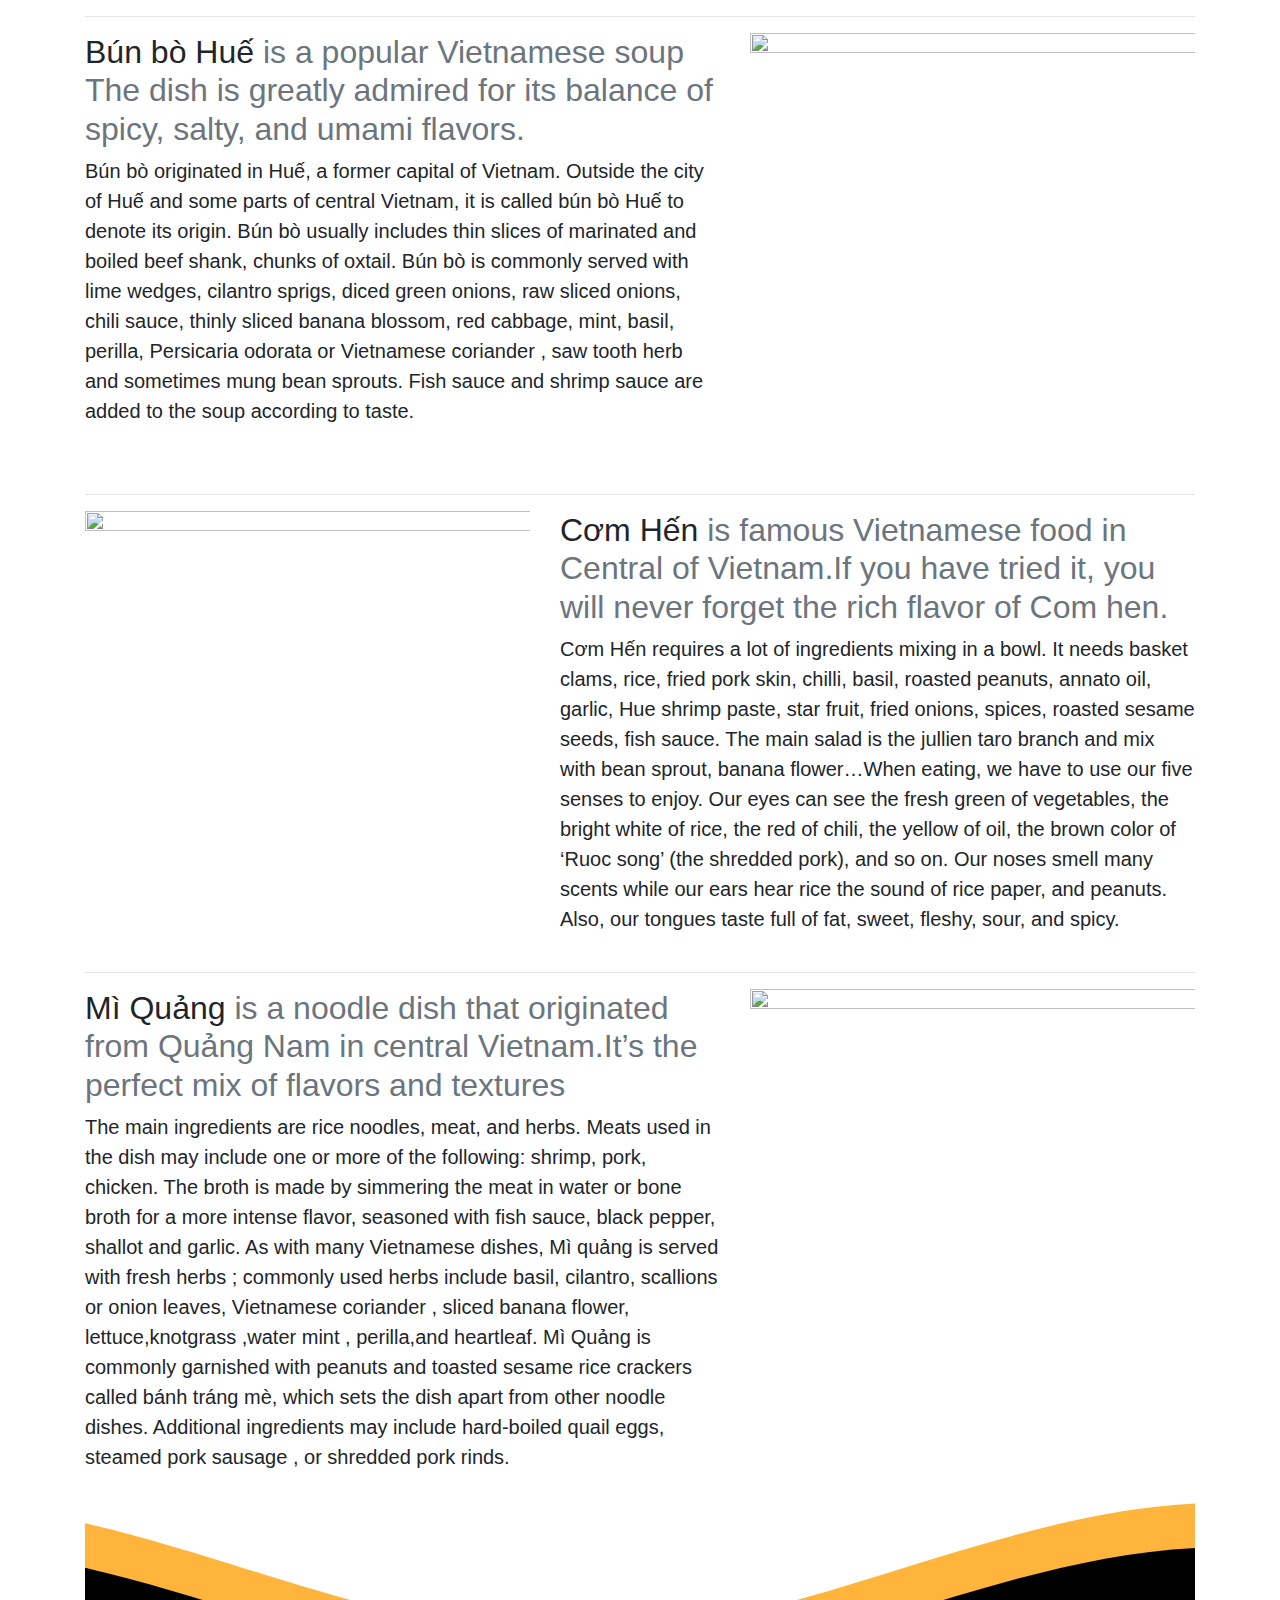
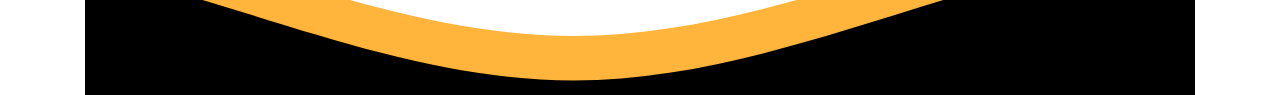
==== project/D-central/d-central.html @ 59b75dfe "up#1" ====
<!DOCTYPE html>
<html lang="en">

<head>
    <meta charset="UTF-8">
    <meta name="viewport" content="width=device-width, initial-scale=1.0">
    <title>Central</title>
    <link rel="stylesheet" crossorigin="anonymous" href="https://use.fontawesome.com/releases/v5.6.3/css/all.css"
        integrity="sha384-UHRtZLI+pbxtHCWp1t77Bi1L4ZtiqrqD80Kn4Z8NTSRyMA2Fd33n5dQ8lWUE00s/" />
    <link rel="stylesheet" crossorigin="anonymous"
        href="https://stackpath.bootstrapcdn.com/bootstrap/4.4.1/css/bootstrap.min.css"
        integrity="sha384-Vkoo8x4CGsO3+Hhxv8T/Q5PaXtkKtu6ug5TOeNV6gBiFeWPGFN9MuhOf23Q9Ifjh" />
    <link rel="stylesheet" href="/D-central/d-central.css" />
</head>

<body>
    <script src="script.js"></script>




            <!--container-->

            <div class=container>
                <hr class="featurette-divider">
                <div class="row featurette shake">
                    <div class="col-md-7 ">
                        <h2 class="featurette-heading">Bún bò Huế <span class="text-muted">is a popular Vietnamese soup
                                The dish is greatly admired for its balance of spicy, salty,
                                and umami flavors.</span></h2>
                        <p class="lead">Bún bò originated in Huế, a former capital of Vietnam. Outside the city of Huế
                            and some
                            parts of central Vietnam, it is called bún bò Huế to denote its origin.
                            Bún bò usually includes thin slices of marinated and boiled beef shank, chunks of oxtail.
                            Bún bò is
                            commonly served with lime wedges, cilantro sprigs, diced green onions, raw sliced onions,
                            chili
                            sauce, thinly sliced banana blossom, red cabbage, mint, basil, perilla, Persicaria odorata
                            or
                            Vietnamese coriander , saw tooth herb and sometimes mung bean sprouts. Fish sauce and shrimp
                            sauce
                            are added to the soup according to taste. </p>
                    </div>
                    <div class="col-md-5">
                        <img src="/D-central-img/bun-bo2.png"
                            class="bd-placeholder-img bd-placeholder-img-lg featurette-image img-fluid mx-auto"
                            width="500" height="500" xmlns="http://www.w3.org/2000/svg"
                            preserveAspectRatio="xMidYMid slice" focusable="false" role="img"
                            aria-label="Placeholder: 500x500">
                        <rect width="100%" height="100%" fill="#eee" />
                        </img>
                    </div>
                </div>
                <hr class="featurette-divider">
                <div class="row featurette shake">
                    <div class="col-md-7 order-md-2">
                        <h2 class="featurette-heading">Cơm Hến <span class="text-muted">is famous Vietnamese food in
                                Central of
                                Vietnam.If you have tried it, you will never forget the rich flavor of Com hen.</span>
                        </h2>
                        <p class="lead">Cơm Hến requires a lot of ingredients mixing in a bowl. It needs basket clams,
                            rice,
                            fried pork skin, chilli, basil, roasted peanuts, annato oil, garlic, Hue shrimp paste, star
                            fruit,
                            fried onions, spices, roasted sesame seeds, fish sauce. The main salad is the jullien taro
                            branch
                            and mix with bean sprout, banana flower…When eating, we have to use our five senses to
                            enjoy. Our
                            eyes can see the fresh green of vegetables, the bright white of rice, the red of chili, the
                            yellow
                            of oil, the brown color of ‘Ruoc song’ (the shredded pork), and so on. Our noses smell many
                            scents
                            while our ears hear rice the sound of rice paper, and peanuts. Also, our tongues taste full
                            of fat,
                            sweet, fleshy, sour, and spicy.
                        </p>
                    </div>
                    <div class="col-md-5 order-md-1">
                        <img src="/D-central-img/com-hen.jpg"
                            class="bd-placeholder-img bd-placeholder-img-lg featurette-image img-fluid mx-auto"
                            width="500" height="500" xmlns="http://www.w3.org/2000/svg"
                            preserveAspectRatio="xMidYMid slice" focusable="false" role="img"
                            aria-label="Placeholder: 500x500">
                        <rect width="100%" height="100%" fill="#eee" />
                        </img>
                    </div>
                </div>
                <hr class="featurette-divider">
                <div class="row featurette shake">
                    <div class="col-md-7">
                        <h2 class="featurette-heading">Mì Quảng <span class="text-muted"> is a noodle dish that
                                originated from
                                Quảng Nam in central Vietnam.It’s the perfect mix of flavors and textures</span></h2>
                        <p class="lead">The main ingredients are rice noodles, meat, and herbs.

                            Meats used in the dish may include one or more of the following: shrimp, pork,
                            chicken. The broth is made by simmering the meat in water or
                            bone broth for a more intense flavor, seasoned with fish sauce, black pepper, shallot and
                            garlic.

                            As with many Vietnamese dishes, Mì quảng is served with fresh herbs ; commonly used herbs
                            include
                            basil, cilantro, scallions or onion leaves, Vietnamese coriander , sliced banana flower,
                            lettuce,knotgrass ,water
                            mint , perilla,and heartleaf.
                            Mì Quảng is commonly garnished with peanuts and toasted sesame rice crackers called bánh
                            tráng mè,
                            which sets the dish apart from other noodle dishes. Additional ingredients may include
                            hard-boiled
                            quail eggs, steamed pork sausage , or shredded pork rinds.
                        </p>
                    </div>
                    <div class="col-md-5">
                        <img src="/D-central-img/mi-quang-2.jpg"
                            class="bd-placeholder-img bd-placeholder-img-lg featurette-image img-fluid mx-auto"
                            width="500" height="500" xmlns="http://www.w3.org/2000/svg"
                            preserveAspectRatio="xMidYMid slice" focusable="false" role="img"
                            aria-label="Placeholder: 500x500">
                        <rect width="100%" height="100%" fill="#eee" />
                        </img>
                    </div>
                </div>

                <!--wave-->
                <div style="position: relative;">
                    <svg class="editorial" xmlns="http://www.w3.org/2000/svg" xmlns:xlink="http://www.w3.org/1999/xlink"
                        viewBox="0 24 150 28 " preserveAspectRatio="none">
                        <defs>
                            <path id="gentle-wave" d="M-160 44c30 0 
                 58-18 88-18s
                 58 18 88 18 
                 58-18 88-18 
                 58 18 88 18
                 v44h-352z" />
                        </defs>
                        <g class="parallax1">
                            <use xlink:href="#gentle-wave" x="50" y="3" fill="#ffe26e" />
                        </g>
                        <g class="parallax2">
                            <use xlink:href="#gentle-wave" x="50" y="0" fill="#ffb43b" />
                        </g>
                        <g class="parallax3">
                            <use xlink:href="#gentle-wave" x="50" y="9" fill="#ff5252" />
                        </g>
                        <g class="parallax4">
                            <use xlink:href="#gentle-wave" x="50" y="6" fill="#000000" />
                        </g>
                    </svg>
                </div>
            </div>




            <script src="https://code.jquery.com/jquery-3.4.1.slim.min.js"
                integrity="sha384-J6qa4849blE2+poT4WnyKhv5vZF5SrPo0iEjwBvKU7imGFAV0wwj1yYfoRSJoZ+n"
                crossorigin="anonymous"></script>
            <script src="https://cdn.jsdelivr.net/npm/popper.js@1.16.0/dist/umd/popper.min.js"
                integrity="sha384-Q6E9RHvbIyZFJoft+2mJbHaEWldlvI9IOYy5n3zV9zzTtmI3UksdQRVvoxMfooAo"
                crossorigin="anonymous"></script>
            <script src="https://stackpath.bootstrapcdn.com/bootstrap/4.4.1/js/bootstrap.min.js"
                integrity="sha384-wfSDF2E50Y2D1uUdj0O3uMBJnjuUD4Ih7YwaYd1iqfktj0Uod8GCExl3Og8ifwB6"
                crossorigin="anonymous"></script>
        </div>
    </canvas>
</body>

</html>
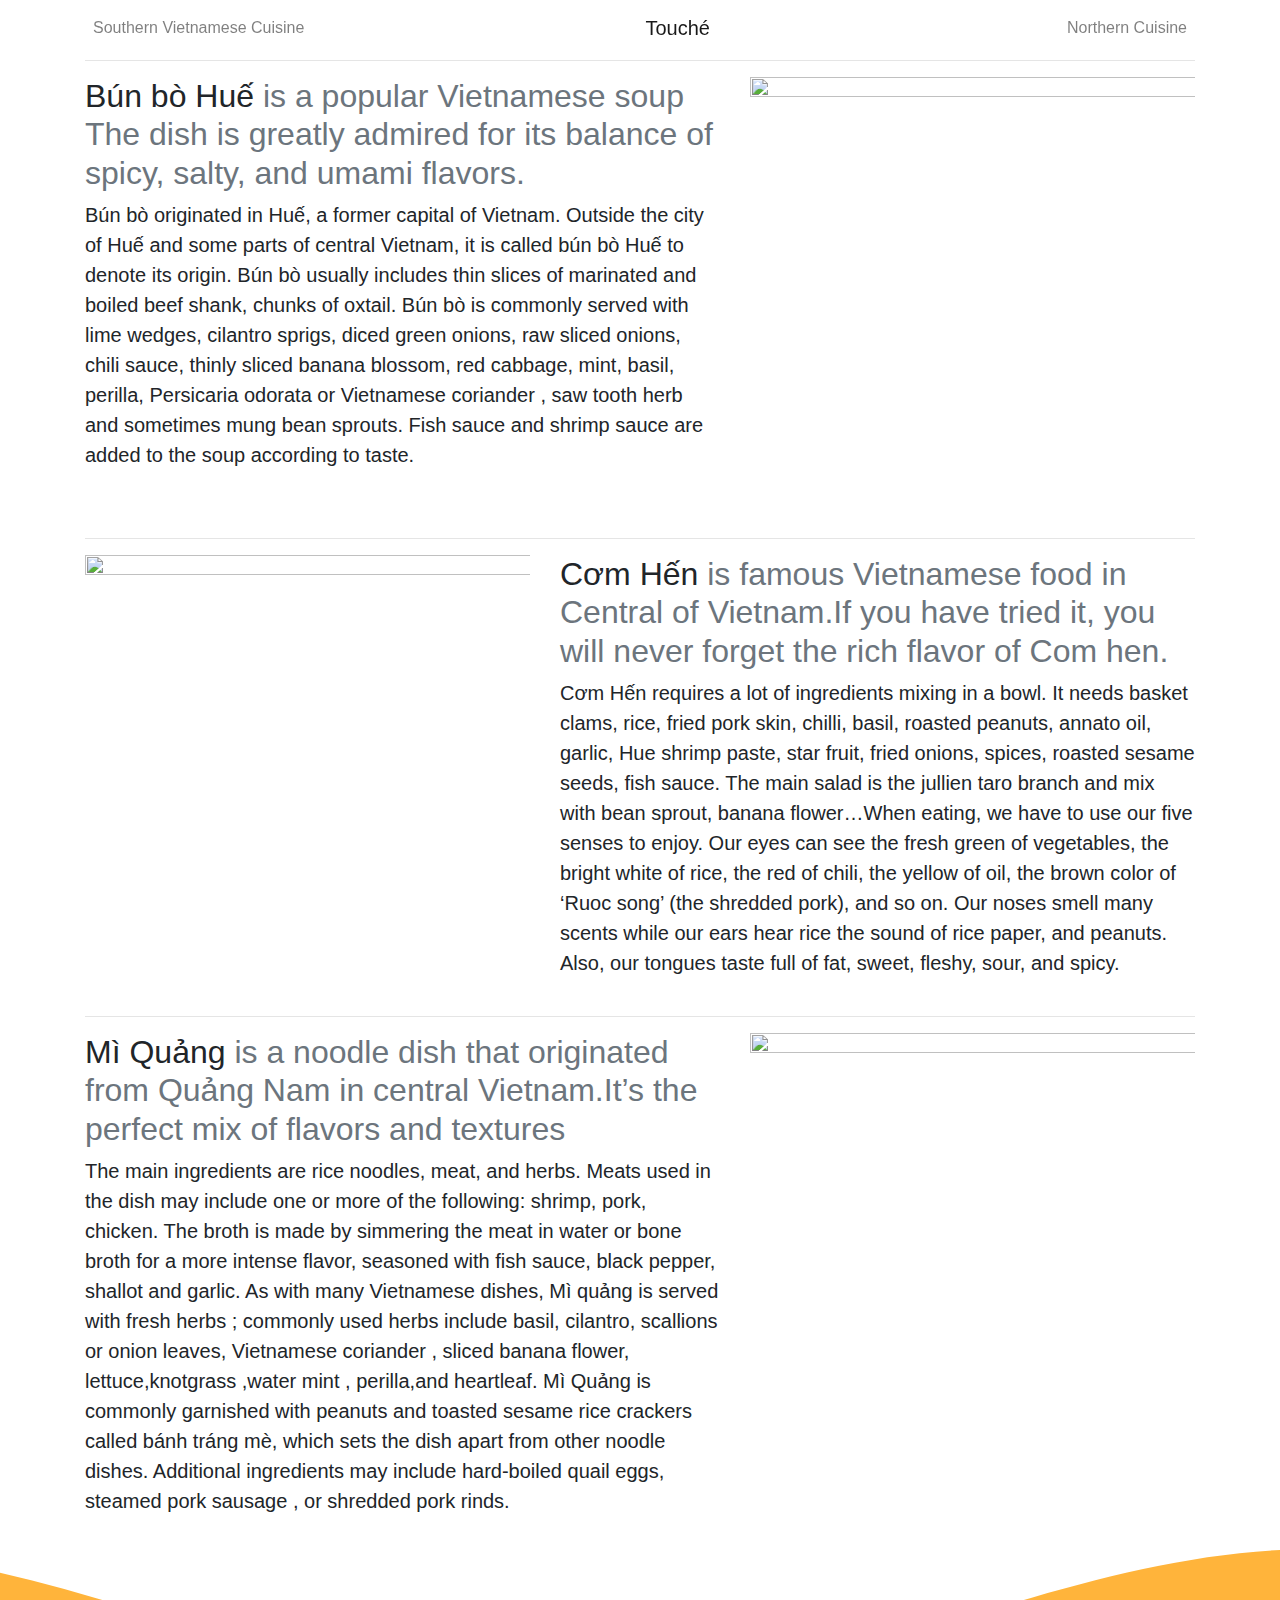
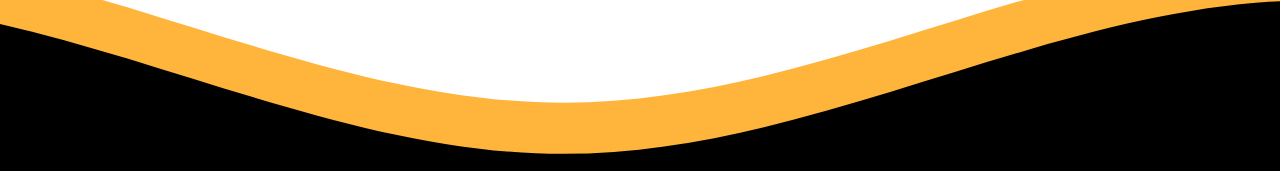
==== commit 99566f03: "up1" ====
--- a/project/D-central/d-central.html
+++ b/project/D-central/d-central.html
@@ -7,162 +7,210 @@
     <title>Central</title>
     <link rel="stylesheet" crossorigin="anonymous" href="https://use.fontawesome.com/releases/v5.6.3/css/all.css"
         integrity="sha384-UHRtZLI+pbxtHCWp1t77Bi1L4ZtiqrqD80Kn4Z8NTSRyMA2Fd33n5dQ8lWUE00s/" />
+
+    <!-- Bootstrap core CSS -->
     <link rel="stylesheet" crossorigin="anonymous"
         href="https://stackpath.bootstrapcdn.com/bootstrap/4.4.1/css/bootstrap.min.css"
         integrity="sha384-Vkoo8x4CGsO3+Hhxv8T/Q5PaXtkKtu6ug5TOeNV6gBiFeWPGFN9MuhOf23Q9Ifjh" />
+
+    <!--fontawesome-->
+    <script src="https://kit.fontawesome.com/a8c4c24db6.js" crossorigin="anonymous"></script>
+
+    <!--css-->
     <link rel="stylesheet" href="/D-central/d-central.css" />
 </head>
 
+
+
+
 <body>
-    <script src="script.js"></script>
-
-
-
-
-            <!--container-->
-
-            <div class=container>
-                <hr class="featurette-divider">
-                <div class="row featurette shake">
-                    <div class="col-md-7 ">
-                        <h2 class="featurette-heading">Bún bò Huế <span class="text-muted">is a popular Vietnamese soup
-                                The dish is greatly admired for its balance of spicy, salty,
-                                and umami flavors.</span></h2>
-                        <p class="lead">Bún bò originated in Huế, a former capital of Vietnam. Outside the city of Huế
-                            and some
-                            parts of central Vietnam, it is called bún bò Huế to denote its origin.
-                            Bún bò usually includes thin slices of marinated and boiled beef shank, chunks of oxtail.
-                            Bún bò is
-                            commonly served with lime wedges, cilantro sprigs, diced green onions, raw sliced onions,
-                            chili
-                            sauce, thinly sliced banana blossom, red cabbage, mint, basil, perilla, Persicaria odorata
-                            or
-                            Vietnamese coriander , saw tooth herb and sometimes mung bean sprouts. Fish sauce and shrimp
-                            sauce
-                            are added to the soup according to taste. </p>
-                    </div>
-                    <div class="col-md-5">
-                        <img src="/D-central-img/bun-bo2.png"
-                            class="bd-placeholder-img bd-placeholder-img-lg featurette-image img-fluid mx-auto"
-                            width="500" height="500" xmlns="http://www.w3.org/2000/svg"
-                            preserveAspectRatio="xMidYMid slice" focusable="false" role="img"
-                            aria-label="Placeholder: 500x500">
-                        <rect width="100%" height="100%" fill="#eee" />
-                        </img>
-                    </div>
-                </div>
-                <hr class="featurette-divider">
-                <div class="row featurette shake">
-                    <div class="col-md-7 order-md-2">
-                        <h2 class="featurette-heading">Cơm Hến <span class="text-muted">is famous Vietnamese food in
-                                Central of
-                                Vietnam.If you have tried it, you will never forget the rich flavor of Com hen.</span>
-                        </h2>
-                        <p class="lead">Cơm Hến requires a lot of ingredients mixing in a bowl. It needs basket clams,
-                            rice,
-                            fried pork skin, chilli, basil, roasted peanuts, annato oil, garlic, Hue shrimp paste, star
-                            fruit,
-                            fried onions, spices, roasted sesame seeds, fish sauce. The main salad is the jullien taro
-                            branch
-                            and mix with bean sprout, banana flower…When eating, we have to use our five senses to
-                            enjoy. Our
-                            eyes can see the fresh green of vegetables, the bright white of rice, the red of chili, the
-                            yellow
-                            of oil, the brown color of ‘Ruoc song’ (the shredded pork), and so on. Our noses smell many
-                            scents
-                            while our ears hear rice the sound of rice paper, and peanuts. Also, our tongues taste full
-                            of fat,
-                            sweet, fleshy, sour, and spicy.
-                        </p>
-                    </div>
-                    <div class="col-md-5 order-md-1">
-                        <img src="/D-central-img/com-hen.jpg"
-                            class="bd-placeholder-img bd-placeholder-img-lg featurette-image img-fluid mx-auto"
-                            width="500" height="500" xmlns="http://www.w3.org/2000/svg"
-                            preserveAspectRatio="xMidYMid slice" focusable="false" role="img"
-                            aria-label="Placeholder: 500x500">
-                        <rect width="100%" height="100%" fill="#eee" />
-                        </img>
-                    </div>
-                </div>
-                <hr class="featurette-divider">
-                <div class="row featurette shake">
-                    <div class="col-md-7">
-                        <h2 class="featurette-heading">Mì Quảng <span class="text-muted"> is a noodle dish that
-                                originated from
-                                Quảng Nam in central Vietnam.It’s the perfect mix of flavors and textures</span></h2>
-                        <p class="lead">The main ingredients are rice noodles, meat, and herbs.
-
-                            Meats used in the dish may include one or more of the following: shrimp, pork,
-                            chicken. The broth is made by simmering the meat in water or
-                            bone broth for a more intense flavor, seasoned with fish sauce, black pepper, shallot and
-                            garlic.
-
-                            As with many Vietnamese dishes, Mì quảng is served with fresh herbs ; commonly used herbs
-                            include
-                            basil, cilantro, scallions or onion leaves, Vietnamese coriander , sliced banana flower,
-                            lettuce,knotgrass ,water
-                            mint , perilla,and heartleaf.
-                            Mì Quảng is commonly garnished with peanuts and toasted sesame rice crackers called bánh
-                            tráng mè,
-                            which sets the dish apart from other noodle dishes. Additional ingredients may include
-                            hard-boiled
-                            quail eggs, steamed pork sausage , or shredded pork rinds.
-                        </p>
-                    </div>
-                    <div class="col-md-5">
-                        <img src="/D-central-img/mi-quang-2.jpg"
-                            class="bd-placeholder-img bd-placeholder-img-lg featurette-image img-fluid mx-auto"
-                            width="500" height="500" xmlns="http://www.w3.org/2000/svg"
-                            preserveAspectRatio="xMidYMid slice" focusable="false" role="img"
-                            aria-label="Placeholder: 500x500">
-                        <rect width="100%" height="100%" fill="#eee" />
-                        </img>
-                    </div>
-                </div>
-
-                <!--wave-->
-                <div style="position: relative;">
-                    <svg class="editorial" xmlns="http://www.w3.org/2000/svg" xmlns:xlink="http://www.w3.org/1999/xlink"
-                        viewBox="0 24 150 28 " preserveAspectRatio="none">
-                        <defs>
-                            <path id="gentle-wave" d="M-160 44c30 0 
+
+    <!-- navbar -->
+    <nav class="navbar navbar-light navbar-expand-lg fixed-top navbar-fixed-top">
+        <div class="container">
+
+            <!-- Navbar: Brand -->
+            <a class="navbar-brand d-lg-none" href="index.html">Touché</a>
+
+            <!-- Navbar: Toggler -->
+            <button class="navbar-toggler" type="button" data-toggle="collapse" data-target="#navbarSupportedContent"
+                aria-controls="navbarSupportedContent" aria-expanded="false" aria-label="Toggle navigation">
+                <span class="navbar-toggler-icon"></span>
+            </button>
+
+            <!-- Navbar: Collapse -->
+            <div class="collapse navbar-collapse" id="navbarSupportedContent">
+
+                <!-- Navbar navigation: Left -->
+                <ul class="navbar-nav mr-auto">
+                    <li class="nav-item">
+                        <a class="nav-link" href="about-us.html">Southern Vietnamese Cuisine <i
+                                class="far fa-hand-point-left"></i> </a>
+                    </li>
+
+                </ul>
+
+                <!-- Navbar: Brand -->
+                <a class="navbar-brand d-none d-lg-flex" href="index.html">
+                    Touché
+                </a>
+
+                <!-- Navbar navigation: Right -->
+                <ul class="navbar-nav ml-auto">
+
+                    <li class="nav-item">
+                        <a class="nav-link" href="contact-us.html"><i class="far fa-hand-point-right"></i> Northern
+                            Cuisine</a>
+                    </li>
+                </ul>
+
+            </div> <!-- / .navbar-collapse -->
+
+        </div> <!-- / .container -->
+    </nav>
+
+
+    <!--container-->
+
+    <div class=container style="margin-top: 60px;">
+        <hr class="featurette-divider">
+        <div class="row featurette shake">
+            <div class="col-md-7 ">
+                <h2 class="featurette-heading">Bún bò Huế <span class="text-muted">is a popular Vietnamese soup
+                        The dish is greatly admired for its balance of spicy, salty,
+                        and umami flavors.</span></h2>
+                <p class="lead">Bún bò originated in Huế, a former capital of Vietnam. Outside the city of Huế
+                    and some
+                    parts of central Vietnam, it is called bún bò Huế to denote its origin.
+                    Bún bò usually includes thin slices of marinated and boiled beef shank, chunks of oxtail.
+                    Bún bò is
+                    commonly served with lime wedges, cilantro sprigs, diced green onions, raw sliced onions,
+                    chili
+                    sauce, thinly sliced banana blossom, red cabbage, mint, basil, perilla, Persicaria odorata
+                    or
+                    Vietnamese coriander , saw tooth herb and sometimes mung bean sprouts. Fish sauce and shrimp
+                    sauce
+                    are added to the soup according to taste. </p>
+            </div>
+            <div class="col-md-5">
+                <img src="/D-central-img/bun-bo2.png"
+                    class="bd-placeholder-img bd-placeholder-img-lg featurette-image img-fluid mx-auto" width="500"
+                    height="500" xmlns="http://www.w3.org/2000/svg" preserveAspectRatio="xMidYMid slice"
+                    focusable="false" role="img" aria-label="Placeholder: 500x500">
+                <rect width="100%" height="100%" fill="#eee" />
+                </img>
+            </div>
+        </div>
+        <hr class="featurette-divider">
+        <div class="row featurette shake">
+            <div class="col-md-7 order-md-2">
+                <h2 class="featurette-heading">Cơm Hến <span class="text-muted">is famous Vietnamese food in
+                        Central of
+                        Vietnam.If you have tried it, you will never forget the rich flavor of Com hen.</span>
+                </h2>
+                <p class="lead">Cơm Hến requires a lot of ingredients mixing in a bowl. It needs basket clams,
+                    rice,
+                    fried pork skin, chilli, basil, roasted peanuts, annato oil, garlic, Hue shrimp paste, star
+                    fruit,
+                    fried onions, spices, roasted sesame seeds, fish sauce. The main salad is the jullien taro
+                    branch
+                    and mix with bean sprout, banana flower…When eating, we have to use our five senses to
+                    enjoy. Our
+                    eyes can see the fresh green of vegetables, the bright white of rice, the red of chili, the
+                    yellow
+                    of oil, the brown color of ‘Ruoc song’ (the shredded pork), and so on. Our noses smell many
+                    scents
+                    while our ears hear rice the sound of rice paper, and peanuts. Also, our tongues taste full
+                    of fat,
+                    sweet, fleshy, sour, and spicy.
+                </p>
+            </div>
+            <div class="col-md-5 order-md-1">
+                <img src="/D-central-img/com-hen.jpg"
+                    class="bd-placeholder-img bd-placeholder-img-lg featurette-image img-fluid mx-auto" width="500"
+                    height="500" xmlns="http://www.w3.org/2000/svg" preserveAspectRatio="xMidYMid slice"
+                    focusable="false" role="img" aria-label="Placeholder: 500x500">
+                <rect width="100%" height="100%" fill="#eee" />
+                </img>
+            </div>
+        </div>
+        <hr class="featurette-divider">
+        <div class="row featurette shake">
+            <div class="col-md-7">
+                <h2 class="featurette-heading">Mì Quảng <span class="text-muted"> is a noodle dish that
+                        originated from
+                        Quảng Nam in central Vietnam.It’s the perfect mix of flavors and textures</span></h2>
+                <p class="lead">The main ingredients are rice noodles, meat, and herbs.
+
+                    Meats used in the dish may include one or more of the following: shrimp, pork,
+                    chicken. The broth is made by simmering the meat in water or
+                    bone broth for a more intense flavor, seasoned with fish sauce, black pepper, shallot and
+                    garlic.
+
+                    As with many Vietnamese dishes, Mì quảng is served with fresh herbs ; commonly used herbs
+                    include
+                    basil, cilantro, scallions or onion leaves, Vietnamese coriander , sliced banana flower,
+                    lettuce,knotgrass ,water
+                    mint , perilla,and heartleaf.
+                    Mì Quảng is commonly garnished with peanuts and toasted sesame rice crackers called bánh
+                    tráng mè,
+                    which sets the dish apart from other noodle dishes. Additional ingredients may include
+                    hard-boiled
+                    quail eggs, steamed pork sausage , or shredded pork rinds.
+                </p>
+            </div>
+            <div class="col-md-5">
+                <img src="/D-central-img/mi-quang-2.jpg"
+                    class="bd-placeholder-img bd-placeholder-img-lg featurette-image img-fluid mx-auto" width="500"
+                    height="500" xmlns="http://www.w3.org/2000/svg" preserveAspectRatio="xMidYMid slice"
+                    focusable="false" role="img" aria-label="Placeholder: 500x500">
+                <rect width="100%" height="100%" fill="#eee" />
+                </img>
+            </div>
+        </div>
+    </div>
+    <!--wave-->
+    <div style="position: relative;">
+        <svg class="editorial" xmlns="http://www.w3.org/2000/svg" xmlns:xlink="http://www.w3.org/1999/xlink"
+            viewBox="0 24 150 28 " preserveAspectRatio="none">
+            <defs>
+                <path id="gentle-wave" d="M-160 44c30 0 
                  58-18 88-18s
                  58 18 88 18 
                  58-18 88-18 
                  58 18 88 18
                  v44h-352z" />
-                        </defs>
-                        <g class="parallax1">
-                            <use xlink:href="#gentle-wave" x="50" y="3" fill="#ffe26e" />
-                        </g>
-                        <g class="parallax2">
-                            <use xlink:href="#gentle-wave" x="50" y="0" fill="#ffb43b" />
-                        </g>
-                        <g class="parallax3">
-                            <use xlink:href="#gentle-wave" x="50" y="9" fill="#ff5252" />
-                        </g>
-                        <g class="parallax4">
-                            <use xlink:href="#gentle-wave" x="50" y="6" fill="#000000" />
-                        </g>
-                    </svg>
-                </div>
-            </div>
-
-
-
-
-            <script src="https://code.jquery.com/jquery-3.4.1.slim.min.js"
-                integrity="sha384-J6qa4849blE2+poT4WnyKhv5vZF5SrPo0iEjwBvKU7imGFAV0wwj1yYfoRSJoZ+n"
-                crossorigin="anonymous"></script>
-            <script src="https://cdn.jsdelivr.net/npm/popper.js@1.16.0/dist/umd/popper.min.js"
-                integrity="sha384-Q6E9RHvbIyZFJoft+2mJbHaEWldlvI9IOYy5n3zV9zzTtmI3UksdQRVvoxMfooAo"
-                crossorigin="anonymous"></script>
-            <script src="https://stackpath.bootstrapcdn.com/bootstrap/4.4.1/js/bootstrap.min.js"
-                integrity="sha384-wfSDF2E50Y2D1uUdj0O3uMBJnjuUD4Ih7YwaYd1iqfktj0Uod8GCExl3Og8ifwB6"
-                crossorigin="anonymous"></script>
-        </div>
-    </canvas>
+            </defs>
+            <g class="parallax1">
+                <use xlink:href="#gentle-wave" x="50" y="3" fill="#ffe26e" />
+            </g>
+            <g class="parallax2">
+                <use xlink:href="#gentle-wave" x="50" y="0" fill="#ffb43b" />
+            </g>
+            <g class="parallax3">
+                <use xlink:href="#gentle-wave" x="50" y="9" fill="#ff5252" />
+            </g>
+            <g class="parallax4">
+                <use xlink:href="#gentle-wave" x="50" y="6" fill="#000000" />
+            </g>
+        </svg>
+    </div>
+
+
+
+
+<!--script-->
+    <script src="https://code.jquery.com/jquery-3.4.1.slim.min.js"
+        integrity="sha384-J6qa4849blE2+poT4WnyKhv5vZF5SrPo0iEjwBvKU7imGFAV0wwj1yYfoRSJoZ+n"
+        crossorigin="anonymous"></script>
+    <script src="https://cdn.jsdelivr.net/npm/popper.js@1.16.0/dist/umd/popper.min.js"
+        integrity="sha384-Q6E9RHvbIyZFJoft+2mJbHaEWldlvI9IOYy5n3zV9zzTtmI3UksdQRVvoxMfooAo"
+        crossorigin="anonymous"></script>
+    <script src="https://stackpath.bootstrapcdn.com/bootstrap/4.4.1/js/bootstrap.min.js"
+        integrity="sha384-wfSDF2E50Y2D1uUdj0O3uMBJnjuUD4Ih7YwaYd1iqfktj0Uod8GCExl3Og8ifwB6"
+        crossorigin="anonymous"></script>
+    <script src="central-script.js"></script>
+
 </body>
 
 </html>